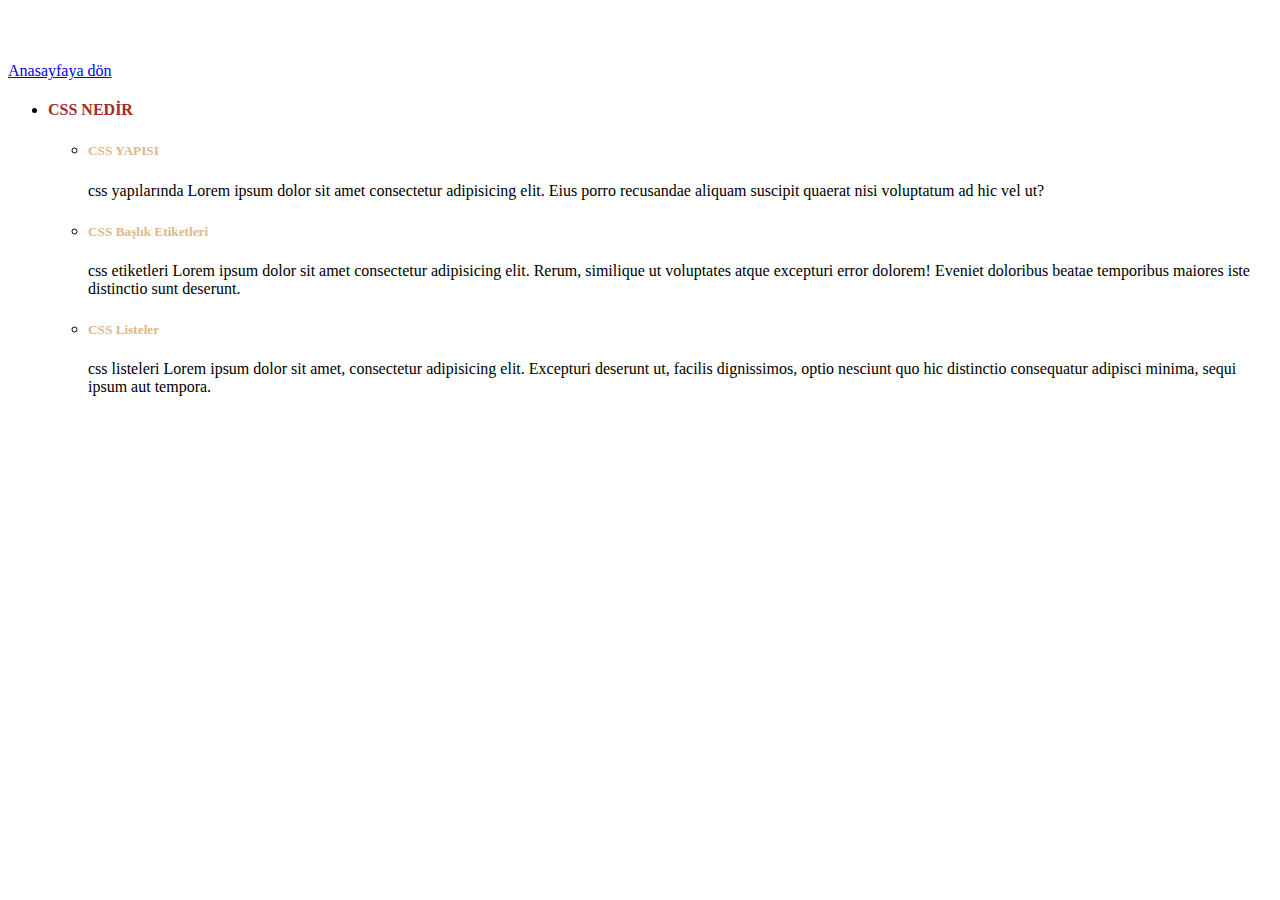
==== css.html @ f364a5fb "Add files via upload" ====
<!DOCTYPE html>
<html lang="en">
<head>
    <meta charset="UTF-8">
    <meta http-equiv="X-UA-Compatible" content="IE=edge">
    <meta name="viewport" content="width=device-width, initial-scale=1.0">
    <title>CSS NEDİR</title>
</head>
<body>
    <br><br><br>
<a href="index.html">Anasayfaya dön</a>

<ul>
    <li><h4 style="color: brown;"> CSS NEDİR</h4></li>     
 
         <ul>
             <li> <h5 style="color: burlywood;">CSS YAPISI</h5>
                css yapılarında Lorem ipsum dolor sit amet consectetur adipisicing elit. Eius porro recusandae aliquam suscipit quaerat nisi voluptatum ad hic vel ut?
             </li>
         </ul>
        
         <ul><li><h5 style="color: burlywood;">CSS Başlık Etiketleri</h5>
            css etiketleri Lorem ipsum dolor sit amet consectetur adipisicing elit. Rerum, similique ut voluptates atque excepturi error dolorem! Eveniet doloribus beatae temporibus maiores iste distinctio sunt deserunt.
             </li>
         </ul>
        <ul><li><h5 style="color: burlywood;">CSS Listeler</h5>
            css listeleri Lorem ipsum dolor sit amet, consectetur adipisicing elit. Excepturi deserunt ut, facilis dignissimos, optio nesciunt quo hic distinctio consequatur adipisci minima, sequi ipsum aut tempora.
             </li>
         </ul>
        
   
</ul> 


</html>
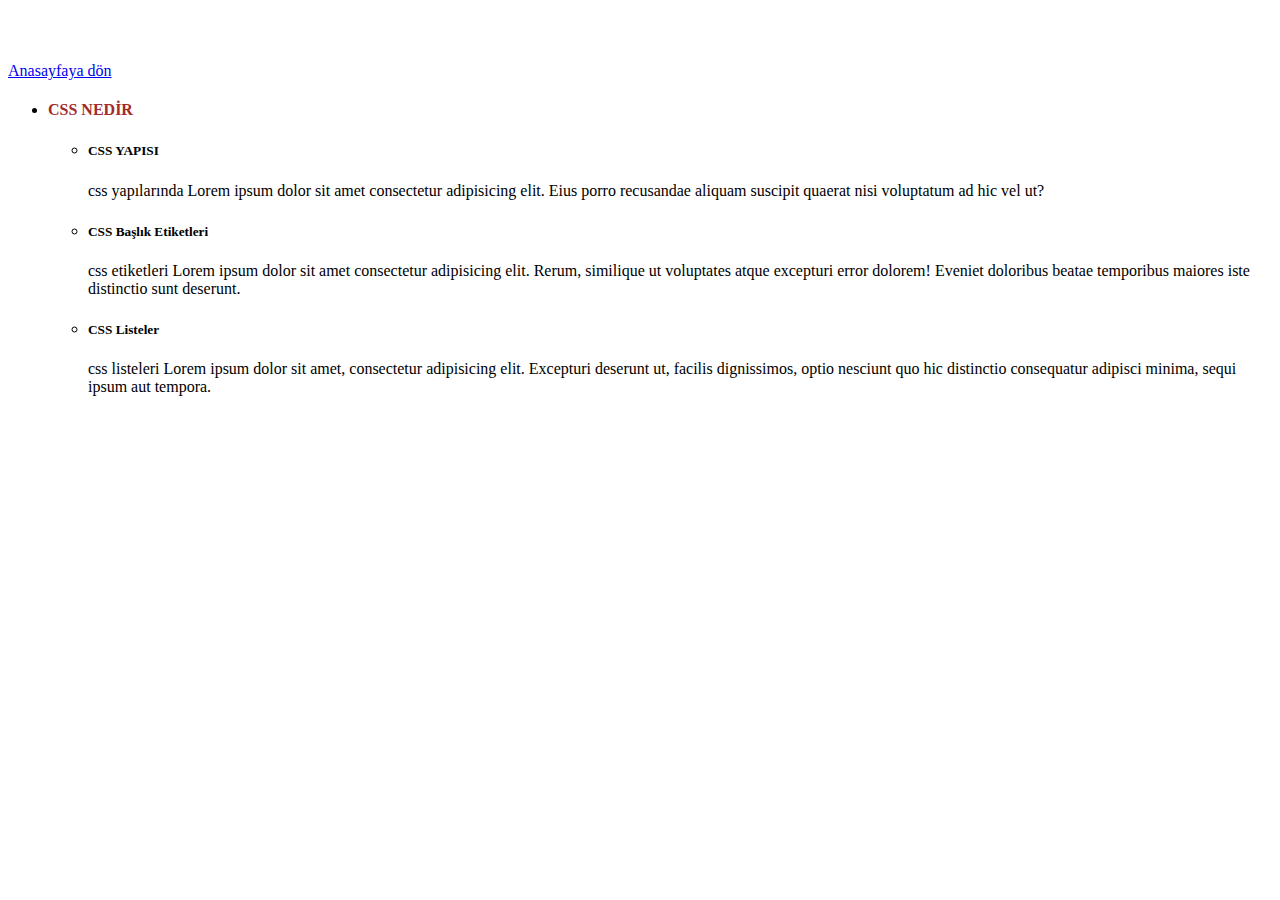
==== commit de9a1fc7: "Add files via upload" ====
--- a/css.html
+++ b/css.html
@@ -5,31 +5,34 @@
     <meta http-equiv="X-UA-Compatible" content="IE=edge">
     <meta name="viewport" content="width=device-width, initial-scale=1.0">
     <title>CSS NEDİR</title>
+    <link rel="stylesheet" href="style.css">
 </head>
 <body>
+    <section>
     <br><br><br>
 <a href="index.html">Anasayfaya dön</a>
-
+</section>
+<article>
 <ul>
     <li><h4 style="color: brown;"> CSS NEDİR</h4></li>     
  
          <ul>
-             <li> <h5 style="color: burlywood;">CSS YAPISI</h5>
+             <li> <h5>CSS YAPISI</h5>
                 css yapılarında Lorem ipsum dolor sit amet consectetur adipisicing elit. Eius porro recusandae aliquam suscipit quaerat nisi voluptatum ad hic vel ut?
              </li>
          </ul>
         
-         <ul><li><h5 style="color: burlywood;">CSS Başlık Etiketleri</h5>
+         <ul><li><h5>CSS Başlık Etiketleri</h5>
             css etiketleri Lorem ipsum dolor sit amet consectetur adipisicing elit. Rerum, similique ut voluptates atque excepturi error dolorem! Eveniet doloribus beatae temporibus maiores iste distinctio sunt deserunt.
              </li>
          </ul>
-        <ul><li><h5 style="color: burlywood;">CSS Listeler</h5>
+        <ul><li><h5>CSS Listeler</h5>
             css listeleri Lorem ipsum dolor sit amet, consectetur adipisicing elit. Excepturi deserunt ut, facilis dignissimos, optio nesciunt quo hic distinctio consequatur adipisci minima, sequi ipsum aut tempora.
              </li>
          </ul>
         
    
 </ul> 
-
+</article>
 
 </html>